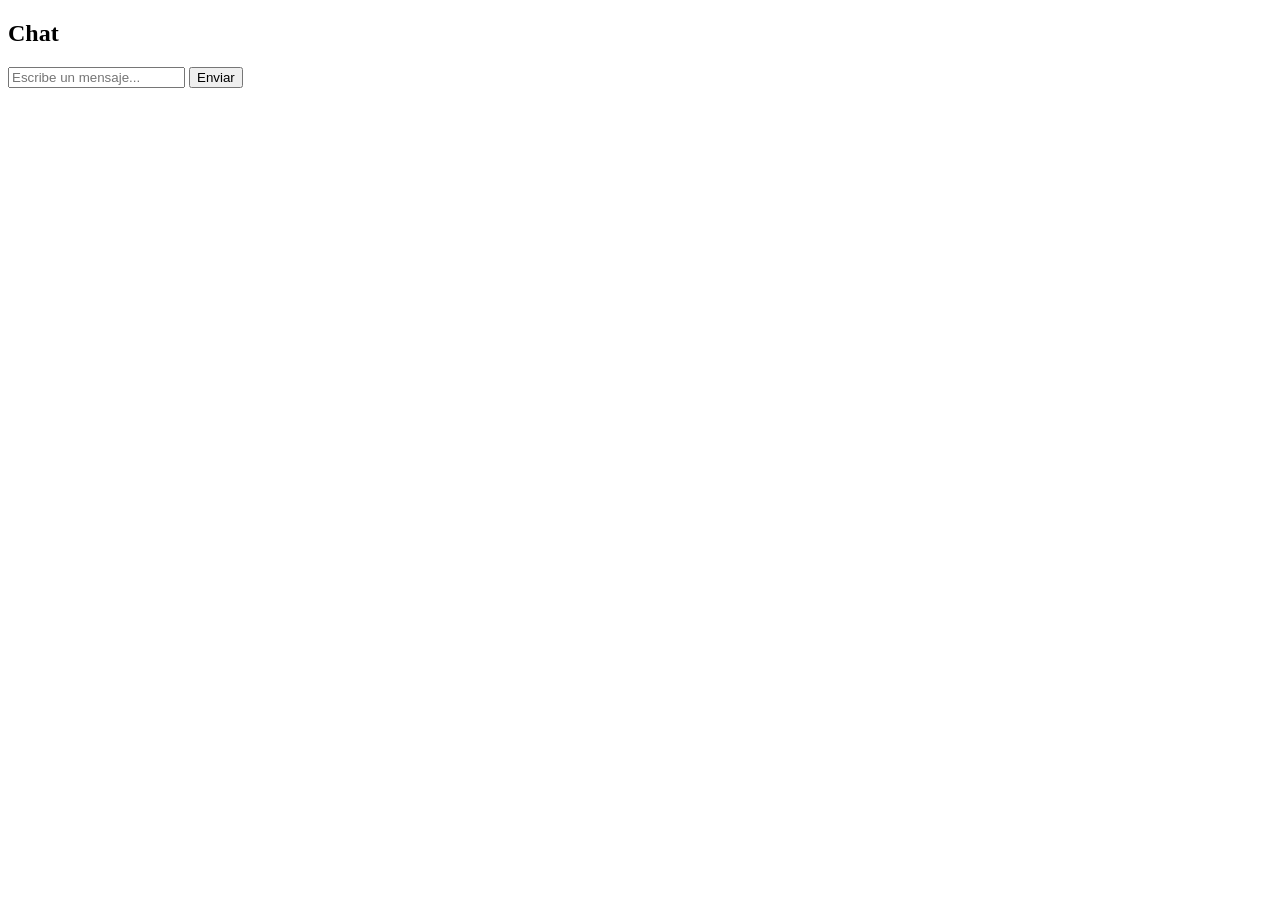
==== frontend/index.html @ 556f59aa "Creacion ficheros front" ====
<!DOCTYPE html>
<html lang="es">
<head>
  <meta charset="UTF-8" />
  <title>Chat de Objetos Perdidos</title>
  <link rel="stylesheet" href="style.css" />
</head>
<body>
  <h2>Chat</h2>

  <div id="messages"></div>

  <form id="form">
    <input type="text" id="content" placeholder="Escribe un mensaje..." required />
    <button type="submit" id="sendBtn">Enviar</button>
  </form>

  <script src="script.js"></script>
</body>
</html>
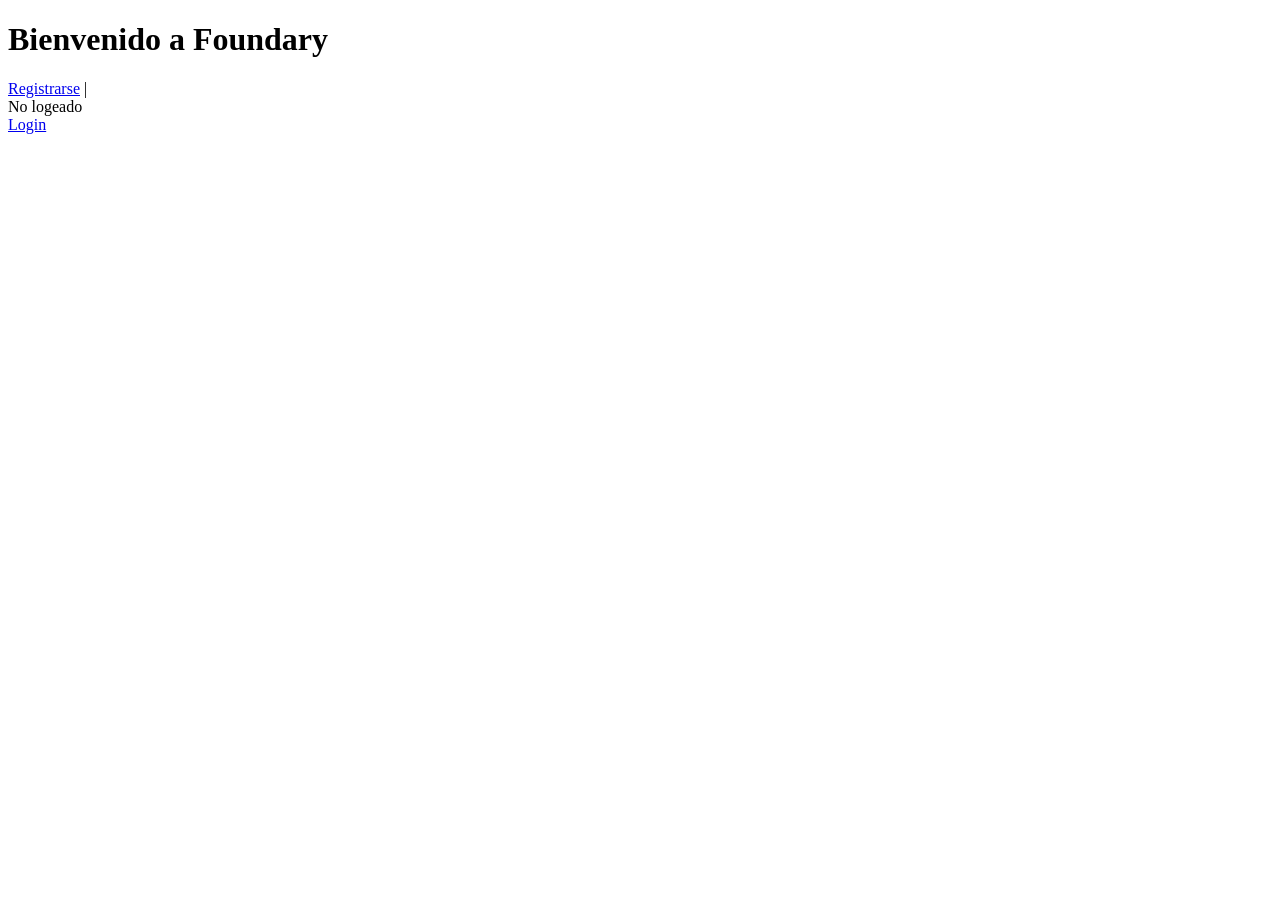
==== commit 8a5b73bb: "Registro de nuevos usuarios y login / logout de usuarios en la web" ====
--- a/frontend/index.html
+++ b/frontend/index.html
@@ -6,15 +6,14 @@
   <link rel="stylesheet" href="style.css" />
 </head>
 <body>
-  <h2>Chat</h2>
+  <h1>Bienvenido a Foundary</h1>
+  <a href="register.html">Registrarse</a> | 
+  <div id="status"></div>
 
-  <div id="messages"></div>
-
-  <form id="form">
-    <input type="text" id="content" placeholder="Escribe un mensaje..." required />
-    <button type="submit" id="sendBtn">Enviar</button>
-  </form>
-
-  <script src="script.js"></script>
+  <nav>
+    <a href="login.html">Login</a>
+    <button id="logoutBtn" style="display: none;">Logout</button>
+  </nav>
+  <script src="main.js"></script>
 </body>
 </html>
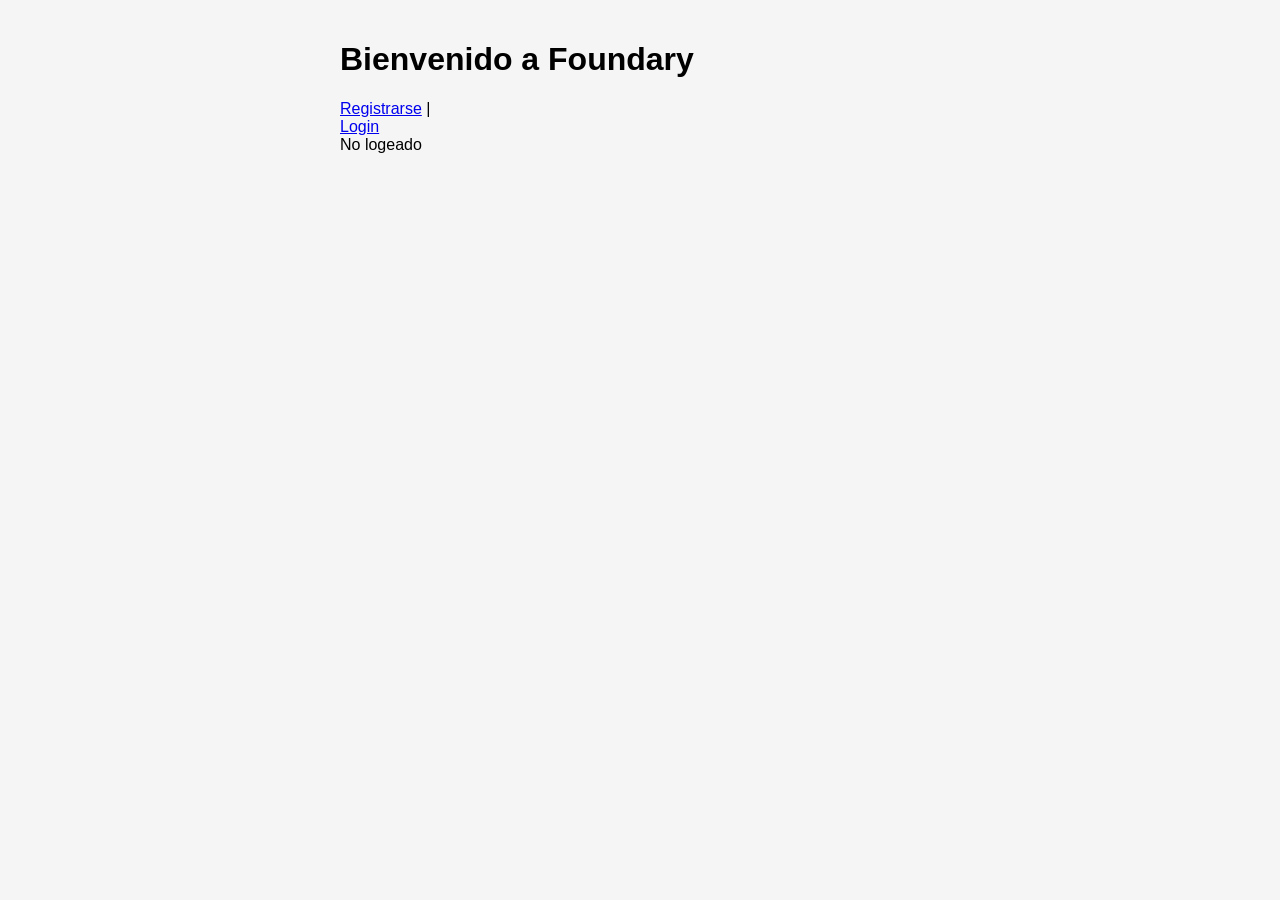
==== commit 10f6fec4: "añadida opción para registrar objetos del usuario" ====
--- a/frontend/index.html
+++ b/frontend/index.html
@@ -2,18 +2,41 @@
 <html lang="es">
 <head>
   <meta charset="UTF-8" />
-  <title>Chat de Objetos Perdidos</title>
-  <link rel="stylesheet" href="style.css" />
+  <meta name="viewport" content="width=device-width, initial-scale=1.0"/>
+  <title>Foundary</title>
+  <link rel="stylesheet" href="styles.css" />
 </head>
 <body>
   <h1>Bienvenido a Foundary</h1>
-  <a href="register.html">Registrarse</a> | 
-  <div id="status"></div>
 
+  <a href="register.html">Registrarse</a> |
   <nav>
     <a href="login.html">Login</a>
-    <button id="logoutBtn" style="display: none;">Logout</button>
+    <button id="logoutBtn" style="display: none;" onclick="logout()">Logout</button>
   </nav>
+
+  <div id="status">No logeado</div>
+
+  <!-- Sección para registrar nuevo objeto (solo visible si estás logeado) -->
+  <div id="register-object-form" class="hidden">
+    <h2>Registrar nuevo objeto</h2>
+    <input type="text" id="description" placeholder="Descripción" /><br />
+    <input type="text" id="uniqueCode" placeholder="Código único" /><br />
+    <input type="text" id="qrImageUrl" placeholder="URL del QR" /><br />
+    <button onclick="registerObject()">Registrar Objeto</button>
+  </div>
+
+  <!-- Tabla con objetos del usuario -->
+  <div id="user-objects" class="hidden">
+    <h2>Mis objetos registrados</h2>
+    <table id="objects-table">
+      <thead>
+        <tr><th>ID</th><th>Descripción</th><th>Unique Code</th><th>QR URL</th></tr>
+      </thead>
+      <tbody></tbody>
+    </table>
+  </div>
+
   <script src="main.js"></script>
 </body>
 </html>
--- a/frontend/styles.css
+++ b/frontend/styles.css
@@ -0,0 +1,65 @@
+body {
+  font-family: sans-serif;
+  max-width: 600px;
+  margin: 0 auto;
+  padding: 20px;
+  background: #f5f5f5;
+}
+
+.hidden {
+  display: none;
+}
+
+table {
+  border-collapse: collapse;
+  width: 80%;
+}
+
+th, td {
+  padding: 8px;
+  border: 1px solid #ccc;
+}
+
+#messages {
+  border: 1px solid #ccc;
+  border-radius: 8px;
+  padding: 10px;
+  height: 400px;
+  overflow-y: auto;
+  background: white;
+}
+
+.message {
+  margin-bottom: 12px;
+  padding: 8px;
+  border-radius: 6px;
+  max-width: 70%;
+  clear: both;
+}
+
+.mine {
+  background-color: #d1e7dd;
+  float: right;
+  text-align: right;
+}
+
+.theirs {
+  background-color: #f8d7da;
+  float: left;
+  text-align: left;
+}
+
+#form {
+  display: flex;
+  margin-top: 10px;
+}
+
+#content {
+  flex-grow: 1;
+  padding: 10px;
+  font-size: 16px;
+}
+
+#sendBtn {
+  padding: 10px 20px;
+}
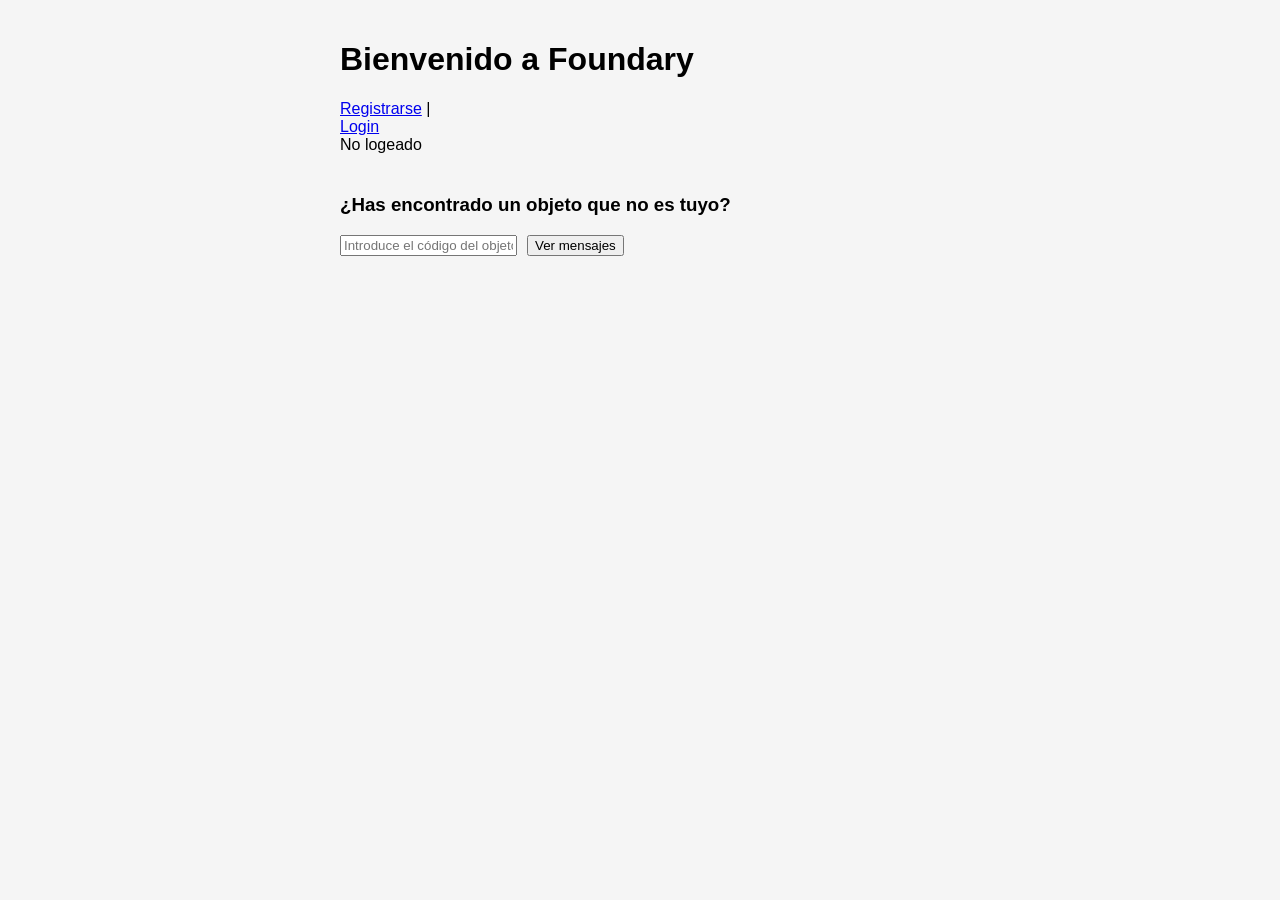
==== commit d5d3a137: "Mejora del chat de mensajes por parte del propietario del objeto y de quien lo encuentra" ====
--- a/frontend/index.html
+++ b/frontend/index.html
@@ -31,12 +31,35 @@
     <h2>Mis objetos registrados</h2>
     <table id="objects-table">
       <thead>
-        <tr><th>ID</th><th>Descripción</th><th>Unique Code</th><th>QR URL</th></tr>
+        <tr><th>Descripción</th><th>Unique Code</th></tr>
       </thead>
       <tbody></tbody>
     </table>
   </div>
 
+  <!-- Sección donde mostraremos los mensajes -->
+  <div id="messages-section" class="hidden" style="max-width: 600px; margin-top: 20px;">
+    <h3>Mensajes del objeto <span id="messages-object-code"></span></h3>
+
+    <!-- Contenedor scrollable -->
+    <div id="message-list" class="message-list"></div>
+
+    <!-- Formulario de envío -->
+    <form id="send-message-form" style="display: flex; gap: 8px; margin-top: 10px;">
+      <input type="text" id="new-message" placeholder="Escribe un mensaje..." required style="flex: 1; padding: 8px;" />
+      <button type="submit" style="padding: 8px 16px;">Enviar</button>
+    </form>
+  </div>
+
+  <!-- Sección para usuarios que encuentran un objeto que no es suyo -->
+  <div id="found-object-section" style="margin-top: 40px;">
+    <h3>¿Has encontrado un objeto que no es tuyo?</h3>
+    <form id="found-object-form" style="display: flex; gap: 10px;">
+      <input type="text" id="found-code-input" placeholder="Introduce el código del objeto" required />
+      <button type="submit">Ver mensajes</button>
+    </form>
+  </div>
+
   <script src="main.js"></script>
 </body>
 </html>
--- a/frontend/styles.css
+++ b/frontend/styles.css
@@ -29,24 +29,40 @@
   background: white;
 }
 
-.message {
-  margin-bottom: 12px;
-  padding: 8px;
-  border-radius: 6px;
-  max-width: 70%;
-  clear: both;
+#messages-section {
+  margin-top: 20px;
+  padding: 10px;
+  border: 1px solid #ccc;
 }
 
-.mine {
-  background-color: #d1e7dd;
-  float: right;
-  text-align: right;
+.message-list {
+  height: 250px;
+  overflow-y: auto;
+  padding: 10px;
+  background-color: #f8f8f8;
+  border-radius: 8px;
+  margin-bottom: 12px;
+  display: flex;
+  flex-direction: column;
+  gap: 8px;
+  border: 1px solid #ccc;
 }
 
-.theirs {
-  background-color: #f8d7da;
-  float: left;
-  text-align: left;
+.message {
+  max-width: 75%;
+  padding: 8px 12px;
+  border-radius: 12px;
+  word-wrap: break-word;
+}
+
+.message-left {
+  align-self: flex-start;
+  background-color: #eee;
+}
+
+.message-right {
+  align-self: flex-end;
+  background-color: #d4f4d4;
 }
 
 #form {
